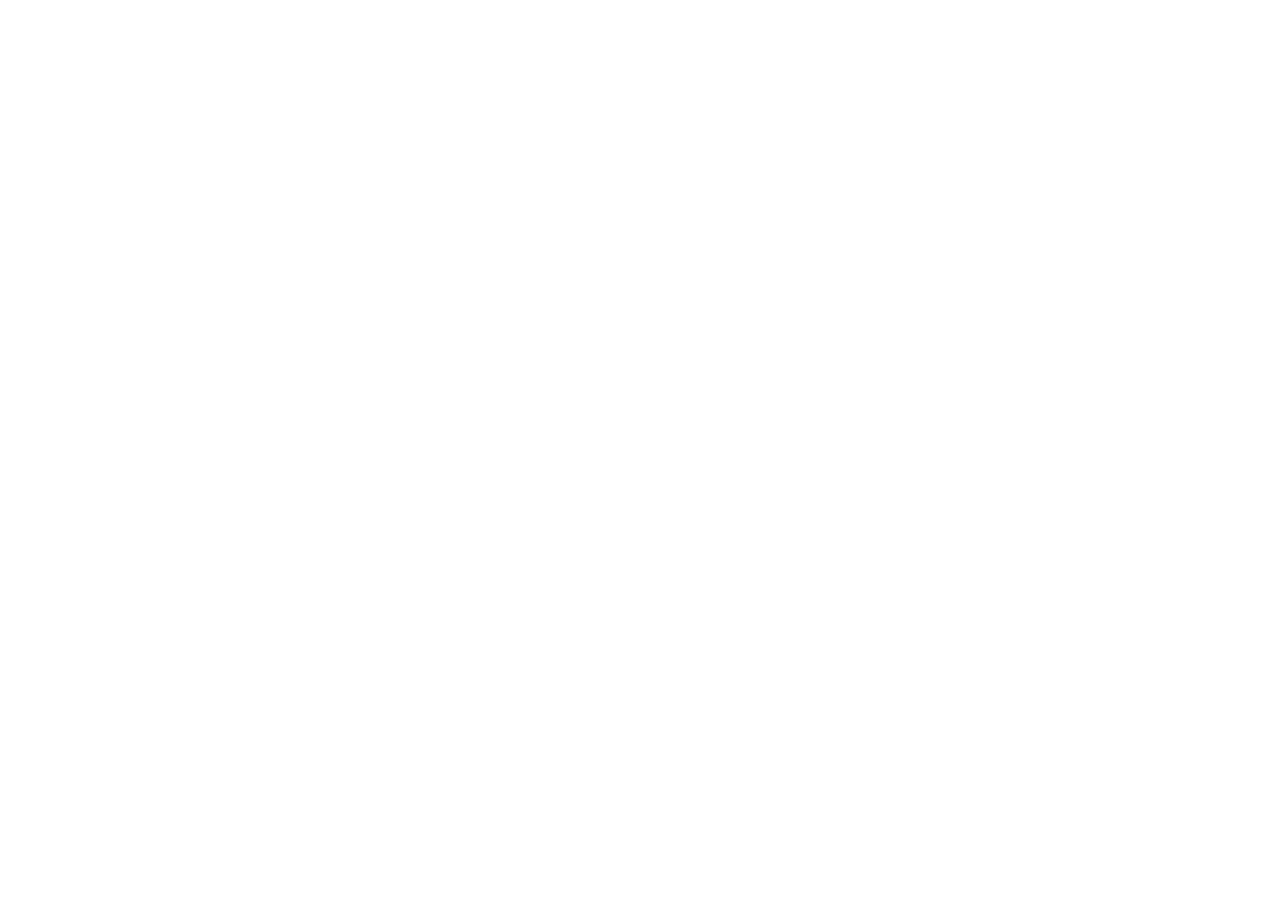
==== main.html @ 8a9c9b99 "Primeira-Parte-Finalizada" ====
<!doctype html>
<html lang="en">
  <head>
    <meta charset="utf-8">
    <meta name="viewport" content="width=device-width, initial-scale=1">
    <title>Hive</title>
    <link rel="preconnect" href="https://fonts.googleapis.com">
    <link rel="preconnect" href="https://fonts.gstatic.com" crossorigin>
    <link href="https://fonts.googleapis.com/css2?family=Noto+Sans:wght@700&family=PT+Sans+Narrow:wght@700&display=swap" rel="stylesheet">
    <link href="https://cdn.jsdelivr.net/npm/bootstrap@5.3.0-alpha3/dist/css/bootstrap.min.css" rel="stylesheet" integrity="sha384-KK94CHFLLe+nY2dmCWGMq91rCGa5gtU4mk92HdvYe+M/SXH301p5ILy+dN9+nJOZ" crossorigin="anonymous">
  </head>
  <body>
    
    <script src="https://cdn.jsdelivr.net/npm/bootstrap@5.3.0-alpha3/dist/js/bootstrap.bundle.min.js" integrity="sha384-ENjdO4Dr2bkBIFxQpeoTz1HIcje39Wm4jDKdf19U8gI4ddQ3GYNS7NTKfAdVQSZe" crossorigin="anonymous"></script>
  </body>
</html>
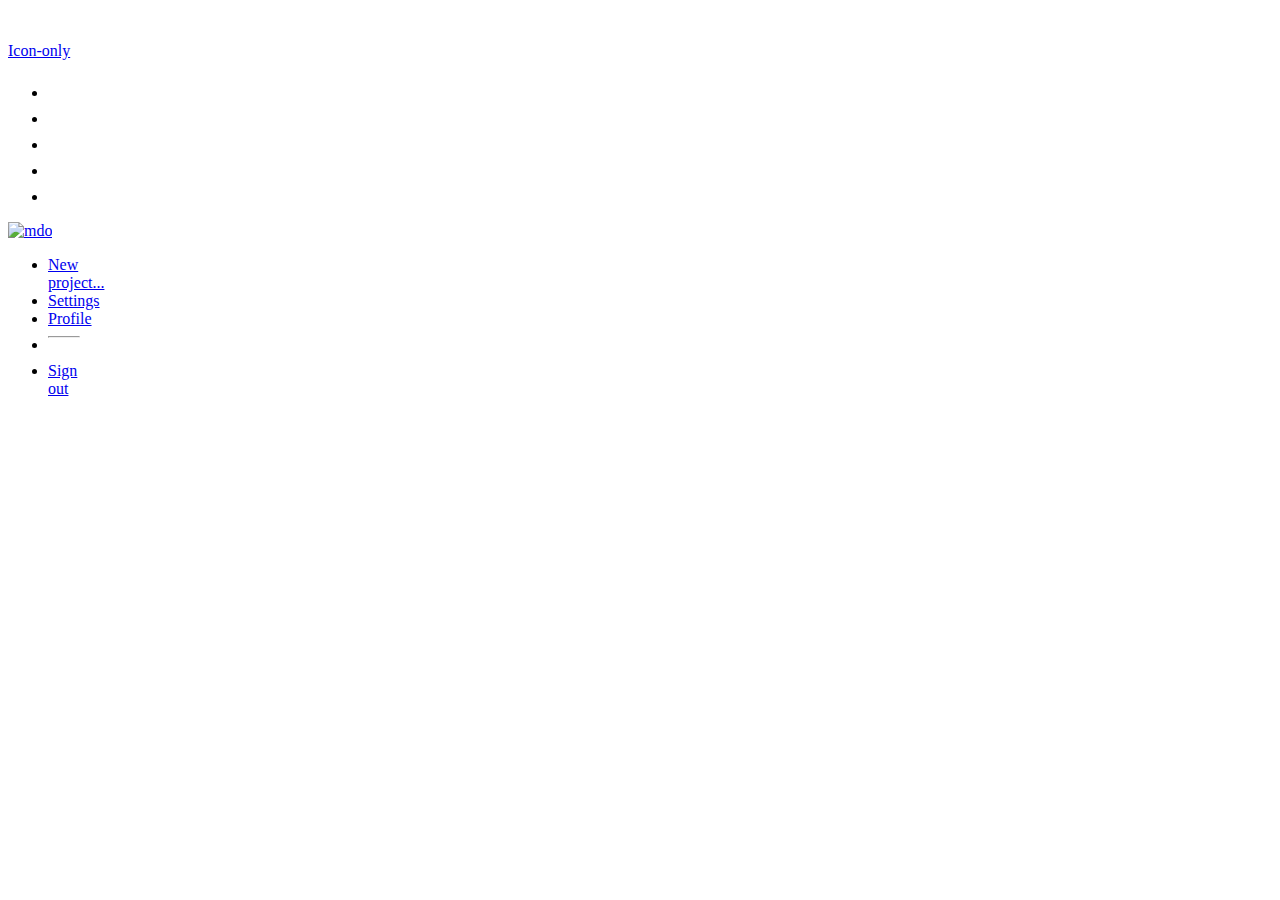
==== commit 93aafe63: "Tentativa-Parte-Dois" ====
--- a/main.html
+++ b/main.html
@@ -8,9 +8,134 @@
     <link rel="preconnect" href="https://fonts.gstatic.com" crossorigin>
     <link href="https://fonts.googleapis.com/css2?family=Noto+Sans:wght@700&family=PT+Sans+Narrow:wght@700&display=swap" rel="stylesheet">
     <link href="https://cdn.jsdelivr.net/npm/bootstrap@5.3.0-alpha3/dist/css/bootstrap.min.css" rel="stylesheet" integrity="sha384-KK94CHFLLe+nY2dmCWGMq91rCGa5gtU4mk92HdvYe+M/SXH301p5ILy+dN9+nJOZ" crossorigin="anonymous">
+    <link rel="canonical" href="https://getbootstrap.com/docs/5.3/examples/sidebars/">
+    <link href="../assets/dist/css/bootstrap.min.css" rel="stylesheet">
+    <script src="../assets/js/color-modes.js"></script>
+    <script src="sidebars.js"></script>
+    <style>
+      .bd-placeholder-img {
+        font-size: 1.125rem;
+        text-anchor: middle;
+        -webkit-user-select: none;
+        -moz-user-select: none;
+        user-select: none;
+      }
+
+      @media (min-width: 768px) {
+        .bd-placeholder-img-lg {
+          font-size: 3.5rem;
+        }
+      }
+
+      .b-example-divider {
+        width: 100%;
+        height: 3rem;
+        background-color: rgba(0, 0, 0, .1);
+        border: solid rgba(0, 0, 0, .15);
+        border-width: 1px 0;
+        box-shadow: inset 0 .5em 1.5em rgba(0, 0, 0, .1), inset 0 .125em .5em rgba(0, 0, 0, .15);
+      }
+
+      .b-example-vr {
+        flex-shrink: 0;
+        width: 1.5rem;
+        height: 100vh;
+      }
+
+      .bi {
+        vertical-align: -.125em;
+        fill: currentColor;
+      }
+
+      .nav-scroller {
+        position: relative;
+        z-index: 2;
+        height: 2.75rem;
+        overflow-y: hidden;
+      }
+
+      .nav-scroller .nav {
+        display: flex;
+        flex-wrap: nowrap;
+        padding-bottom: 1rem;
+        margin-top: -1px;
+        overflow-x: auto;
+        text-align: center;
+        white-space: nowrap;
+        -webkit-overflow-scrolling: touch;
+      }
+
+      .btn-bd-primary {
+        --bd-violet-bg: #712cf9;
+        --bd-violet-rgb: 112.520718, 44.062154, 249.437846;
+
+        --bs-btn-font-weight: 600;
+        --bs-btn-color: var(--bs-white);
+        --bs-btn-bg: var(--bd-violet-bg);
+        --bs-btn-border-color: var(--bd-violet-bg);
+        --bs-btn-hover-color: var(--bs-white);
+        --bs-btn-hover-bg: #6528e0;
+        --bs-btn-hover-border-color: #6528e0;
+        --bs-btn-focus-shadow-rgb: var(--bd-violet-rgb);
+        --bs-btn-active-color: var(--bs-btn-hover-color);
+        --bs-btn-active-bg: #5a23c8;
+        --bs-btn-active-border-color: #5a23c8;
+      }
+      .bd-mode-toggle {
+        z-index: 1500;
+      }
+    </style>
+
+    
+    <!-- Custom styles for this template -->
+    <link href="sidebars.css" rel="stylesheet">
   </head>
   <body>
-    
+    <div class="d-flex flex-column flex-shrink-0 bg-body-tertiary" style="width: 4.5rem;">
+      <a href="/" class="d-block p-3 link-body-emphasis text-decoration-none" title="Icon-only" data-bs-toggle="tooltip" data-bs-placement="right">
+        <svg class="bi pe-none" width="40" height="32"><use xlink:href="#bootstrap"/></svg>
+        <span class="visually-hidden">Icon-only</span>
+      </a>
+      <ul class="nav nav-pills nav-flush flex-column mb-auto text-center">
+        <li class="nav-item">
+          <a href="#" class="nav-link active py-3 border-bottom rounded-0" aria-current="page" title="Home" data-bs-toggle="tooltip" data-bs-placement="right">
+            <svg class="bi pe-none" width="24" height="24" role="img" aria-label="Home"><use xlink:href="#home"/></svg>
+          </a>
+        </li>
+        <li>
+          <a href="#" class="nav-link py-3 border-bottom rounded-0" title="Dashboard" data-bs-toggle="tooltip" data-bs-placement="right">
+            <svg class="bi pe-none" width="24" height="24" role="img" aria-label="Dashboard"><use xlink:href="#speedometer2"/></svg>
+          </a>
+        </li>
+        <li>
+          <a href="#" class="nav-link py-3 border-bottom rounded-0" title="Orders" data-bs-toggle="tooltip" data-bs-placement="right">
+            <svg class="bi pe-none" width="24" height="24" role="img" aria-label="Orders"><use xlink:href="#table"/></svg>
+          </a>
+        </li>
+        <li>
+          <a href="#" class="nav-link py-3 border-bottom rounded-0" title="Products" data-bs-toggle="tooltip" data-bs-placement="right">
+            <svg class="bi pe-none" width="24" height="24" role="img" aria-label="Products"><use xlink:href="#grid"/></svg>
+          </a>
+        </li>
+        <li>
+          <a href="#" class="nav-link py-3 border-bottom rounded-0" title="Customers" data-bs-toggle="tooltip" data-bs-placement="right">
+            <svg class="bi pe-none" width="24" height="24" role="img" aria-label="Customers"><use xlink:href="#people-circle"/></svg>
+          </a>
+        </li>
+      </ul>
+      <div class="dropdown border-top">
+        <a href="#" class="d-flex align-items-center justify-content-center p-3 link-body-emphasis text-decoration-none dropdown-toggle" data-bs-toggle="dropdown" aria-expanded="false">
+          <img src="https://github.com/mdo.png" alt="mdo" width="24" height="24" class="rounded-circle">
+        </a>
+        <ul class="dropdown-menu text-small shadow">
+          <li><a class="dropdown-item" href="#">New project...</a></li>
+          <li><a class="dropdown-item" href="#">Settings</a></li>
+          <li><a class="dropdown-item" href="#">Profile</a></li>
+          <li><hr class="dropdown-divider"></li>
+          <li><a class="dropdown-item" href="#">Sign out</a></li>
+        </ul>
+      </div>
+    </div>
     <script src="https://cdn.jsdelivr.net/npm/bootstrap@5.3.0-alpha3/dist/js/bootstrap.bundle.min.js" integrity="sha384-ENjdO4Dr2bkBIFxQpeoTz1HIcje39Wm4jDKdf19U8gI4ddQ3GYNS7NTKfAdVQSZe" crossorigin="anonymous"></script>
   </body>
 </html>--- a/sidebars.css
+++ b/sidebars.css
@@ -0,0 +1,63 @@
+body {
+  min-height: 100vh;
+  min-height: -webkit-fill-available;
+}
+
+html {
+  height: -webkit-fill-available;
+}
+
+main {
+  height: 100vh;
+  height: -webkit-fill-available;
+  max-height: 100vh;
+  overflow-x: auto;
+  overflow-y: hidden;
+}
+
+.dropdown-toggle { outline: 0; }
+
+.btn-toggle {
+  padding: .25rem .5rem;
+  font-weight: 600;
+  color: var(--bs-emphasis-color);
+  background-color: transparent;
+}
+.btn-toggle:hover,
+.btn-toggle:focus {
+  color: rgba(var(--bs-emphasis-color-rgb), .85);
+  background-color: var(--bs-tertiary-bg);
+}
+
+.btn-toggle::before {
+  width: 1.25em;
+  line-height: 0;
+  content: url("data:image/svg+xml,%3csvg xmlns='http://www.w3.org/2000/svg' width='16' height='16' viewBox='0 0 16 16'%3e%3cpath fill='none' stroke='rgba%280,0,0,.5%29' stroke-linecap='round' stroke-linejoin='round' stroke-width='2' d='M5 14l6-6-6-6'/%3e%3c/svg%3e");
+  transition: transform .35s ease;
+  transform-origin: .5em 50%;
+}
+
+[data-bs-theme="dark"] .btn-toggle::before {
+  content: url("data:image/svg+xml,%3csvg xmlns='http://www.w3.org/2000/svg' width='16' height='16' viewBox='0 0 16 16'%3e%3cpath fill='none' stroke='rgba%28255,255,255,.5%29' stroke-linecap='round' stroke-linejoin='round' stroke-width='2' d='M5 14l6-6-6-6'/%3e%3c/svg%3e");
+}
+
+.btn-toggle[aria-expanded="true"] {
+  color: rgba(var(--bs-emphasis-color-rgb), .85);
+}
+.btn-toggle[aria-expanded="true"]::before {
+  transform: rotate(90deg);
+}
+
+.btn-toggle-nav a {
+  padding: .1875rem .5rem;
+  margin-top: .125rem;
+  margin-left: 1.25rem;
+}
+.btn-toggle-nav a:hover,
+.btn-toggle-nav a:focus {
+  background-color: var(--bs-tertiary-bg);
+}
+
+.scrollarea {
+  overflow-y: auto;
+}
